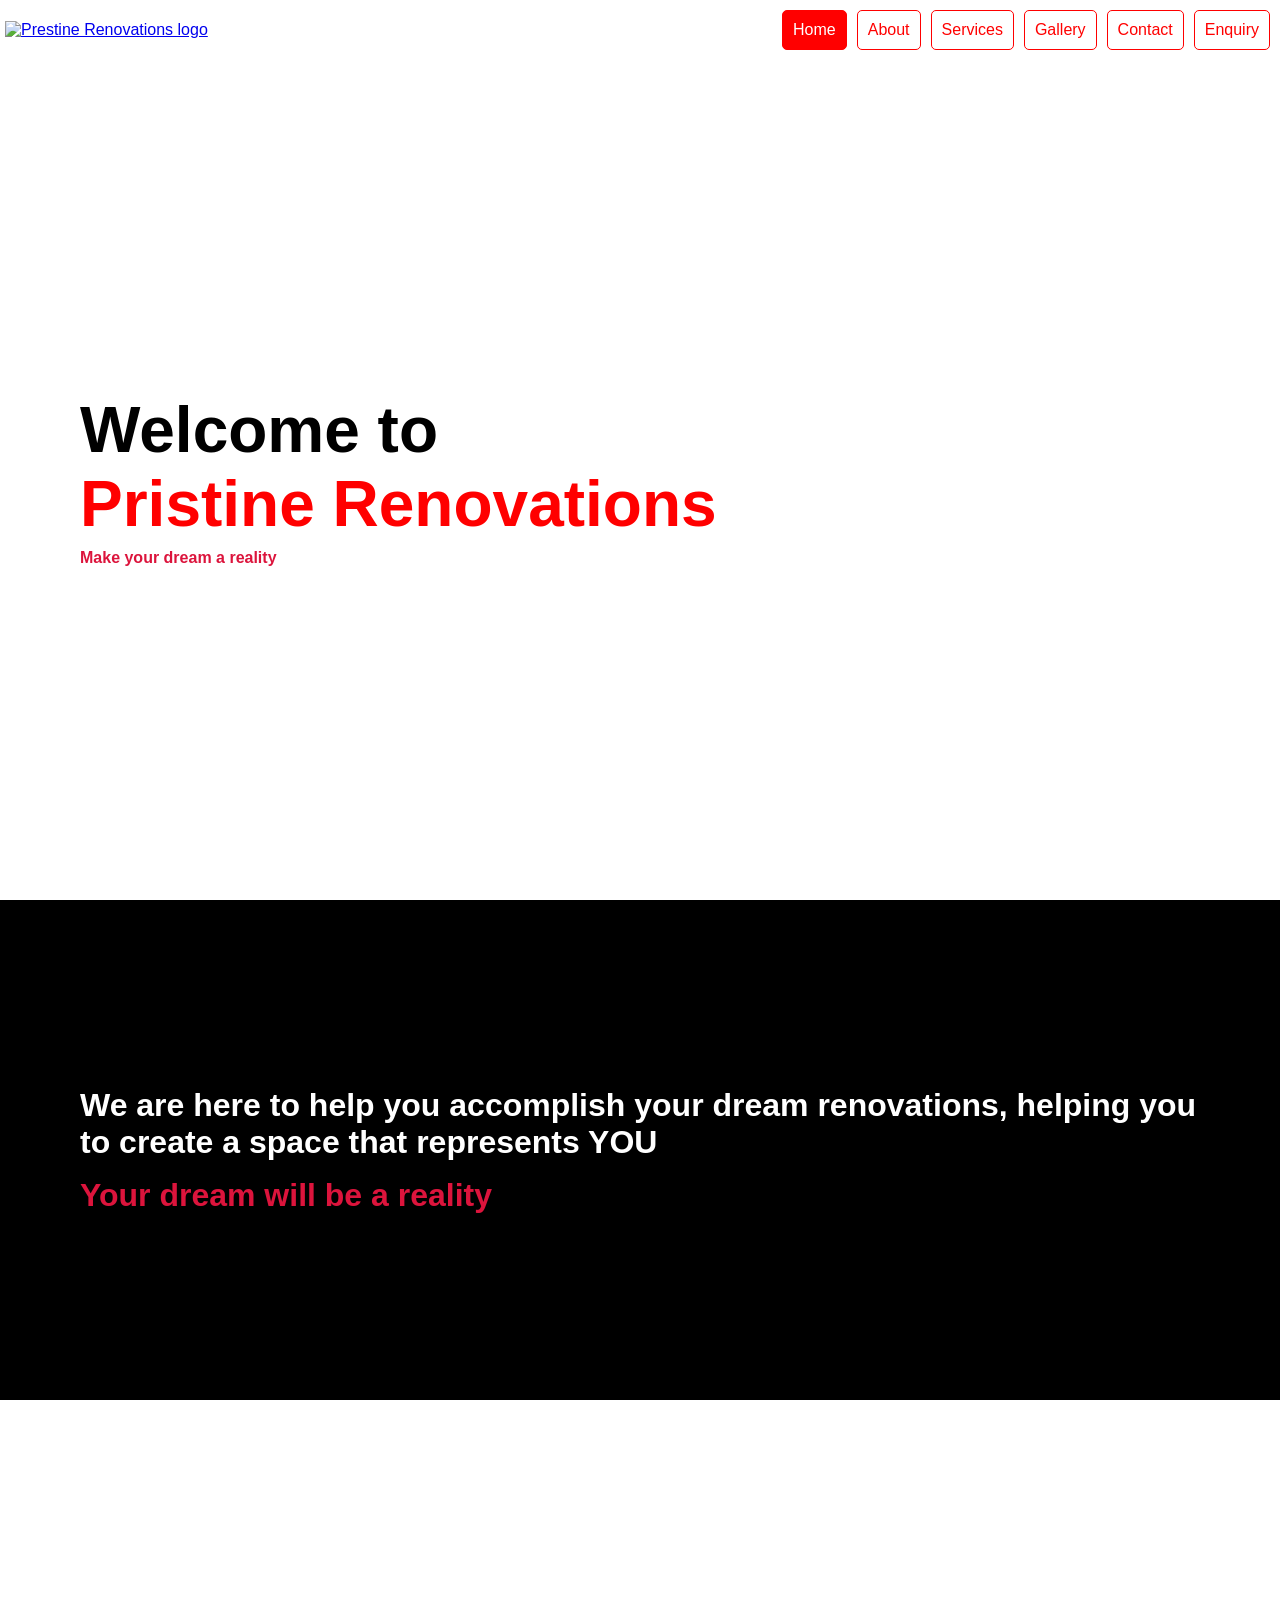
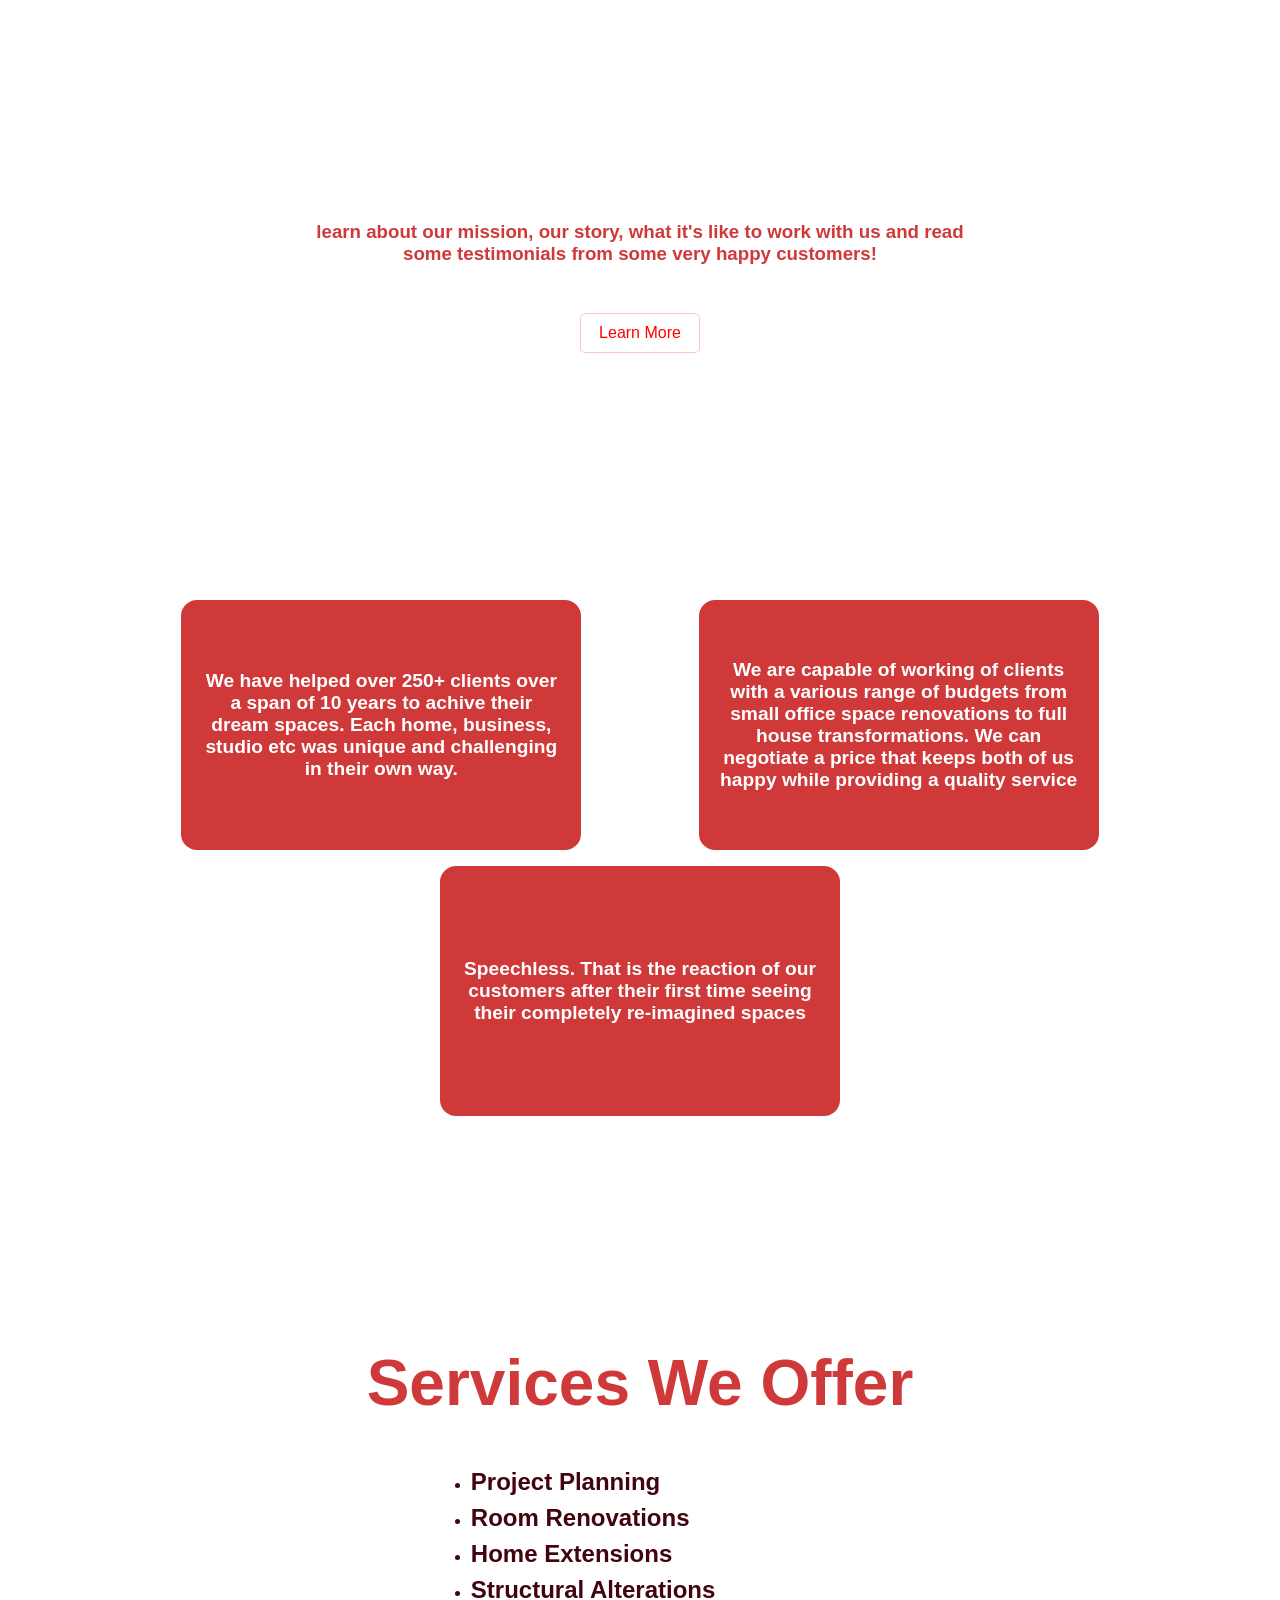
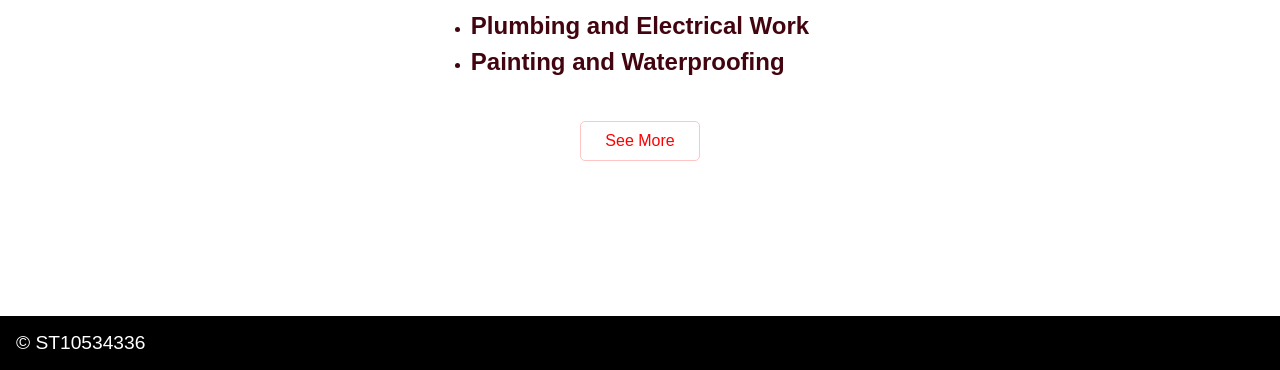
==== index.html @ 382cf3cb "renamed home.html I renamed "home.html" to "index.html" so my github page can function correctly" ====
<!DOCTYPE html>
<html lang="en">
<head>
    <meta charset="UTF-8">
    <meta name="viewport" content="width=device-width, initial-scale=1.0">
    <meta name="description" content=" This is the homepage of Pristine Renovations">
    <meta name="keywords" content=" Home homepage pristine renovations dream-renovation about slogan clients">
    <meta name="robots" content="index, follow">
    <meta name="author" content="Frank Taguemkam-Tokam">

    <title>Homepage</title>
    <link rel="stylesheet" href="CSS/style.css">
    <link rel="icon" type="image/png" href="Images/Prestine Renovations Logo.png">
</head>
<body>
    <header >
        <a href="index.html" id="logo-link"><img id="logo" src="Images\Prestine Renovations Logo.png" alt="Prestine Renovations logo"></a>
        <nav >
            <a href="index.html" id="current-webpage">Home</a>
            <a href="about.html">About</a>
            <a href="services.html">Services</a>
            <a href="gallery.html">Gallery</a>
            <a href="contact.html">Contact</a>
            <a href="enquiry.html">Enquiry</a>
            
        </nav>
    </header>

    <main class="container">
        <div class="hero-section" id="hero-section-home">
            <video  autoplay muted loop plays-inline>
                <source src="Images/Interior-Design-Of-A-Modern-House.mp4" type="video/mp4">
            </video>
            <h1 id="welcome-text">Welcome to <br> <span style="color: red;">Pristine Renovations</span></h1>
            <h4>Make your dream a reality</h4>
        </div>

        <div id="first-paragraph">
            <h1>We are here to help you accomplish your dream renovations, helping you to create a space that represents YOU</h1>
            <h1>Your dream will be a reality</h1>
        </div>

        <div id="home-page-about-us" class="home-page-call-to-action-div">
            <h1>Learn More About Us</h1>
            <h3>learn about our mission, our story, what it's like to work with us and read some testimonials from some very happy customers!</h3>
            <a class="link-button" href="about.html">Learn More</a>
        </div>

        <div id="card-container">
            <div class="blur"></div>

            <div class="card">
                <h2>We have helped over 250+ clients over a span of 10 years to achive their dream spaces.
                 Each home, business, studio etc was unique and challenging in their own way.</h2>
            </div>
            <div class="card">
                <h2>We are capable of working of clients with a various range of budgets from small office space renovations to full house transformations. We can negotiate a price that keeps both of us happy while providing a quality service</h2>
            </div>

            <div class="card">
                <h2>Speechless. That is the reaction of our customers after their first time seeing their completely re-imagined spaces</h2>

            </div>
        </div>

        <div id="home-page-services" class="home-page-call-to-action-div">
            <h1>Services We Offer</h1>
            <ul>
                <li><h2>Project Planning</h2></li>
                <li><h2>Room Renovations</h2></li>
                <li><h2>Home Extensions</h2></li>
                <li><h2>Structural Alterations</h2></li>
                <li><h2>Plumbing and Electrical Work</h2></li>
                <li><h2>Painting and Waterproofing</h2></li>
            </ul>
            <a class="link-button" href="services.html">See More</a>
        </div>
        
    </main>

    <footer>
        &copy; ST10534336
    </footer>

</body>
</html>
---- CSS/style.css ----
* {
    margin: 0;
    padding: 0;
    box-sizing: border-box;
    font-family: Arial, Helvetica, sans-serif;
}

:root {
    --default-text-padding: 5rem;
    --navbar-height: 60px; /*this number was determined by trial and error*/
    --maroon-primary: rgb(208, 57, 57);
    --maroon-very-light: rgb(255, 197, 197);
    --maroon-font-dark: rgb(66, 4, 14);

}

.container {
    width: min(100%, 1920px);
    min-height: calc(100vh - var(--navbar-height));
    margin: auto;

}

#logo {
    width: 60px;
    height: auto;
}

#current-webpage {
    background-color: red;
    color: white;
}

header {
    display: flex;
    background-color: white;
    justify-content: space-between;
    align-items: center;
    padding: 5px;
    position: sticky;
    top: 0;
    min-height: 60px;
    z-index: 1;
}

nav {
    display: flex;
    align-items: center;
    

    & a {
        text-align: center;
        margin: 5px;
        
        color: red;
        border-style: solid;
        border-color: red;
        border-width: 0.1rem;
        border-radius: 5px;
        
        padding: 10px;
        text-decoration: none;
        background-color: white;
        
        & :visited {
            color: red;
        }

        &:hover {
            border-color:rgb(249, 138, 138);
        }
    }

}

.hero-section{
    height: calc(100vh - var(--navbar-height));
    display: flex;
    align-items: center;
    justify-content: center;
    flex-flow: column;
    background-color: beige;
    padding: var(--default-text-padding);
    
    background-position:top;
    background-attachment:fixed;
    background-repeat: no-repeat;
    background-size: cover;

    position: relative;
    z-index: 0;

    text-align: center;
    
}

.hero-section-header {
    font-size: 5rem;

}

#hero-section-home {
    position: relative;
    background-color: white;
    display: flex;
    align-items: start;
    & :not(video) {
        position:relative;
        text-align: left;
        
    }

    & h1 {
        text-align: left;
        
        & div {
            font-size: 5rem;
            font-weight: 700;
        }
        backdrop-filter: blur(5px);
    }

    & h4 {
        color: crimson;
        width: 100%;
        font-weight: 700;
        margin-top: 0.5rem;
        
    }
    
    & video {
        position: absolute;
        z-index: 0;
        inset: 0;
        height: 100%;
        width: 100%;
        /*mask-image: url('../Images/Prestine\ Renovations\ Logo.png');*/
        /*mask-image: linear-gradient(to left, black 50%, transparent 100%);*/
        
        /*below is an encoded png in the base64 format, I did this because the image masked video wouldn't show unless you ran the website on a server*/
        mask-image: url("[data-uri]");
        mask-repeat: no-repeat;
        mask-size: min(1000px, 100%);
        mask-position:80% center;

        
        /*-webkit-mask-image: url('../Images/Prestine\ Renovations\ Logo.png');
        -webkit-mask-repeat: no-repeat;
        -webkit-mask-size:  min(1000px, 100%);
        -webkit-mask-position: 80% center;*/
        
    }
}

#hero-section-services {
    background-image: url("../Images/Prestine\ Renovations\ Photo\ 2.jpg");
    color: whitesmoke;

}

#hero-section-about {
    background-image: url("../Images/Prestine\ Renovations\ Photo\ 1.jpg");
    color: white;

    & h1 {
        color: var(--maroon-primary);
        
    }

}

#hero-section-contact {
    /*background-color:deepskyblue;*/
    color: white;
    background-image: url("../Images/Prestine\ Renovations\ Photo\ 7\ \(Contacts\ Us\).jpg");
    
    

}

#hero-section-gallery {
    background-color: white;
    & h1 {
        color: var(--maroon-primary);
        margin-bottom: 0.5rem;
    }
    & h4 {
        color: var(--maroon-font-dark);
        font-size: 1.5rem;
    }
}

#welcome-text {
    font-size: 4rem;
    overflow-wrap:break-word;
    
}

#first-paragraph {
    font-size: 1rem;
    padding: var(--default-text-padding);
    min-height: 500px;
    display: flex;
    justify-content: center;
    background-color: black;
    color: white;
    flex-flow: column;
    gap: 1rem;

    & :nth-child(2) {
        color: crimson;
    }
}

.home-page-call-to-action-div {
    padding: var(--default-text-padding);
    display: flex;
    flex-flow: column;
    justify-content: center;
    align-items: center;
    min-height: 80vh;
}

#home-page-services {
    gap: 2rem;

    & h1 {
        color: var(--maroon-primary);
        font-size: 4rem;
        margin-bottom: 1rem;
        text-align: center;
    }

    & li {
        color: var(--maroon-font-dark);
        margin-bottom: 0.5rem;
    }

    & .link-button {
        border: 1px solid var(--maroon-very-light)
    }
}

#home-page-about-us {
    & h1 {
        text-align: center;
        font-size: 7rem;
        background-image: url('../Images/Prestine\ Renovations\ Photo\ 8.jpg');
        background-size: cover;
        background-repeat: no-repeat;
        background-position: center;
        background-attachment: fixed;
        
        -webkit-background-clip: text;
        background-clip: text;
        -webkit-text-fill-color: transparent;
        color: transparent;

        font-weight: 900;

    }
    & h3 {
        color: var(--maroon-primary);
        max-width: 700px;
        text-align: center;
    }
    & .link-button {
        margin-top: 3rem;
        border: 1px solid var(--maroon-very-light);
    }
}
#our-story {
    padding: var(--default-text-padding);
    display: flex;
    flex-flow: column;
    align-items: center;
    justify-content: center;
    text-align: center;
    background-color: var(--maroon-primary);
    color: white;
    min-height: 70vh;
    & * {
        max-width: 1200px;
    }
    & h1 {
        font-size: 4rem;
        margin-bottom: 1.5rem;
    }

    & h3 {
        color: var(--maroon-very-light);
    }
}


#expectations {
    padding: var(--default-text-padding);

    background-image: url("../Images/Prestine\ Renovations\ Photo\ 6\ \(Planning\).jpg");
    background-repeat: no-repeat;
    background-attachment: fixed;
    background-position: center;
    background-size: cover;
    width: 100%;

    display: flex;
    flex-direction: column;
    align-items: center;
    color: white;
    backdrop-filter: blur(1rem);
    & * {
        max-width: 1200px;
    }

    & h1 {
        font-size: 4rem;
        margin-bottom: 5rem;
    }
    & li {
        font-weight: bold;
        margin-bottom: 0.5rem;
        font-size: 1.5rem;
    }

}

#testimonial-container {
    padding: var(--default-text-padding);
    color: var(--maroon-primary);

    display: flex;
    flex-flow: column;
    gap: 1.5rem;
    min-height: 100vh;
    justify-content: center;
    align-items: center;
    & h1 {
        font-size: 3rem;
        margin-bottom: 2rem;
    }
}

.testimonial {
    padding: 2rem;
    max-width: min(1000px, 100%);
    border: 1px solid var(--maroon-primary);
    color: var(--maroon-font-dark);
    border-radius: 1rem;

    & span {
        color: var(--maroon-primary);
    }
}

#about-page-call-to-action {
    
    position: relative;
    min-height: 50vh; 
    background-image: url('../Images/Prestine\ Renovations\ Photo\ 3.jpg');
    background-attachment: fixed;
    background-repeat: no-repeat;
    background-position: center;
    background-size: cover;
    padding: 2rem;
    display: flex;
    flex-flow: column;
    align-items: center;
    justify-content: center;

    z-index: 0;

    color: var(--maroon-primary);

    h1 {
        max-width: 1000px;
        padding: 0.5rem;
        font-size: 4rem;
        margin-bottom: 1rem;
        text-align: center;
    }
}

#card-container {
    display: flex;
    padding: var(--default-text-padding);
    justify-content:space-evenly;
    align-items: center;
    flex-wrap: wrap;

    min-height: 500px;
    width: min(100%, 1920);
    margin: auto;
    gap: 1rem;
    
    position: relative;
    z-index: 0;

    background-image: url(../Images/Prestine\ Renovations\ Photo\ 5.jpg);
    background-position: top;
    background-size:cover;
    background-attachment: fixed;
    background-repeat: no-repeat;

    transition-property: filter, transform;
    transition-duration: 0.5s;

    &:has(:hover :not(.blur)) .card:not(:hover){
        filter: blur(10px);
        transform: scale(90%)
    }
    
}

.card {
    min-height: 250px;
    width: min(400px, 100%);
    display: flex;
    position: relative;
    align-items: center;
    font-size: 0.8rem;
    justify-content: center;
    background-color: rgb(208, 57, 57);
    color: white;
    padding: 1rem;
    text-align:center;
    border-radius: 1rem;

    transition-property: transform, background-color, border-color, color, filter;
    transition-duration: 0.5s;
    border: 2px solid rgb(208, 57, 57);

    user-select: none;

    &:hover {
        transform: translateY(-50px) scale(120%);
        background-color: white;
        color: rgb(208, 57, 57);
        border-color: rgb(208, 57, 57);
        
    }
    
}

#service-card-container {
    padding: var(--default-text-padding);
    display: grid;
    grid-template-columns: 1fr 1fr 1fr;
    gap: 1rem;
    width: min(1920px, 100%);

    
}

.service-card {

    display: flex;
    flex-flow: column;
    justify-content: center;
    border: 1px solid var(--maroon-primary);
    padding: 2rem;
    
    border-radius: 0.5rem;

    transition-property: transform;
    transition-duration: 0.5s;
    background-color: white;

    transition-property: background-color, transform;
    transition-duration: 0.5s;

    user-select: none;
    color: var(--maroon-font-dark);
    h1 {
        margin-bottom: 2rem;
        color: var(--maroon-primary);
        text-align: center;
    }

    h3 {
        margin-bottom: 0.5rem;
        text-align: center;
    }

    &:hover {
        transform: scale(110%);
    }
}

#services-process {
    padding: var(--default-text-padding);
    display: flex;
    flex-direction: column;
    align-items: center;

    h1 {
        text-align: center;
        color: var(--maroon-primary);
        margin-bottom: 2rem;
        font-size: 3rem;
    }

    h2 {
        margin-bottom: 1rem;
        font-size: 1.25rem;
        color: var(--maroon-font-dark);
    }

    & * {
        width: min(1000px, 100%);
        
    }
}

#book-consultation-call-to-action {
    position: relative;
    height: 50vh;
    background-image: url("../Images/Prestine\ Renovations\ Photo\ 4\ \(Shaking\ hands\).jpg");
    background-attachment: fixed;
    background-repeat: no-repeat;
    background-position: center;
    background-size: cover;

    display: flex;
    flex-flow: column;
    align-items: center;
    justify-content: center;

    z-index: 0;

    color: white;

    h1 {
        font-size: 4rem;
        margin-bottom: 1rem;
        text-align: center;
    }

    
}

#gallery-images-container {
    border-top: 3px solid maroon;
    display: grid;
    grid-template-columns: 1fr 1fr;
    margin: auto;
    width: min(100%, 1400px);
    padding: var(--default-text-padding);
    place-items: center;

    transition-property: transform;
    transition-duration: 0.5s;

    &:has(:hover) .gallery-image-div:not(:hover) {
        transform: scale(90%);
    }
    

}

.gallery-image-div {
    display: flex;
    flex-flow: column;
    align-items: center;
    margin-bottom: 3rem;
    gap: 2rem;
    transition-property: transform;
    transition-duration: 0.5s;
    user-select: none;
    & img {
        /*width: 992px;*/
        /*height: 558px;*/
        width: min(500px, 100%);
        aspect-ratio: 16/9;
        border-radius: 2rem;
    }

    h2 {
        width: min(100%, 400px);
        color: var(--maroon-primary);
        font-size: 1.25rem;
        text-align: center;
    }
    
    &:hover {
        transform: scale(110%);
    }
}

.blur {
        /*set position:reletative for it's parent element as well as z-index:0 in the same parent element*/

        position:absolute;
        
        width: 100%;
        height: 100%;
        backdrop-filter: blur(1rem);

        z-index: -1;
        inset: 0;
    }

.link-button {
        text-align: center;
        margin: 5px;
        
        color: red;
        border-radius: 5px;
        
        padding: 10px;
        text-decoration: none;
        background-color: white;
        
        transition-property: color, background-color;
        transition-duration: 0.5s;
        font-size: 1.7rem;
        font-size: 1rem;
        width: 120px;
        & :visited {
            color: red;
        }

        &:hover {
            background-color: red;
            color: white;
        }
}

#contact-page-form, #enquiry-page-form{
    display: flex;
    flex-flow: column;
    padding: var(--default-text-padding);
    gap: 2rem;
    background-color: rgb(249, 138, 138);
    font-size: 1.5rem;

    

    
}

#enquiry-page-form {
    background-color: var(crimson);
}

.form-input-div {
        display: flex;
        flex-direction: column;
        gap: 1rem;
        color: white;
        & :nth-child(2) {
            width: max-content;
        }
        
        border: none;

        & input, select {
            max-width: min(1000px, 100%);
            font-size: 1.5rem;
            padding: 1.2rem;
            text-overflow: ellipsis;
            &:focus-within {
                outline: var(--maroon-very-light) 1px solid;

            }

            border-radius: 0.5rem;
            border: none;
        }

        & select {
            color: var(--maroon-font-dark);
            border: none;

            & option {
                color: var(--maroon-font-dark);
                width: min(1000px, 100%);
                background-color: var(--maroon-very-light);
            }
        }

}

#message {
  resize: none; /* Allows resizing up and down only */
  width: min(500px, 100%);      /* Makes it responsive to the parent container */
  font-size: 1.5rem;
  padding: 1rem;
  border-radius: 0.5rem;

  &:focus-within {
    outline: var(--maroon-very-light) 1px solid;

    }
}

.error {
    color: rgb(255, 29, 67);
    visibility:hidden;

}
#submit-button {
    margin-top: 3rem;
    width: max-content;
    padding: 1rem;
    font-size: 1.5rem;
    background-color: maroon;
    color: white;
    border-radius: 0.5rem;
    
    border: none;

    &:hover {
        color: maroon;
        background-color: white;
    }

    transition-property: color, background-color;
    transition-duration: 1.5s;
}

#budget-disclaimer {
    font-size: 1rem;
    color: var(--maroon-font-dark);
    max-width: 700px;
}

#contact-details-section {
    display: flex;
    flex-direction: column;
    gap: 2rem;
    font-size: 1.5rem;
    padding: var(--default-text-padding);

    background-color:burlywood;
    color:firebrick;
    
}

footer {
    background-color: black;
    color: white;
    padding: 1rem;
    font-size: 1.2rem;
}

.slide-in-animated-element {
    animation: slideIn;
    animation-timeline: view();

}

@keyframes slideIn {
  from {
    transform: translateX(-100px);
    opacity: 0.5;
  }
  to {
    transform: translateX(0);
    opacity: 1;
  }
}


/*tablet*/
@media (max-width: 1000px) {
    nav {
        flex-wrap: wrap;
    }
    #welcome-text {
        width: 100%;
        font-size: 3rem;
        text-align: center;
    }
    #service-card-container {
        grid-template-columns: 1fr 1fr;
    }
}

/*smartphone*/
@media (max-width: 670px) {
    
    nav {
        flex-wrap: wrap;
    }
    #welcome-text {
        width: 100%;
        font-size: 3rem;
        text-align: center;
    }
    #service-card-container {
        grid-template-columns: 1fr;
    }
    #gallery-images-container {
        grid-template-columns: 1fr;
    }
    
}
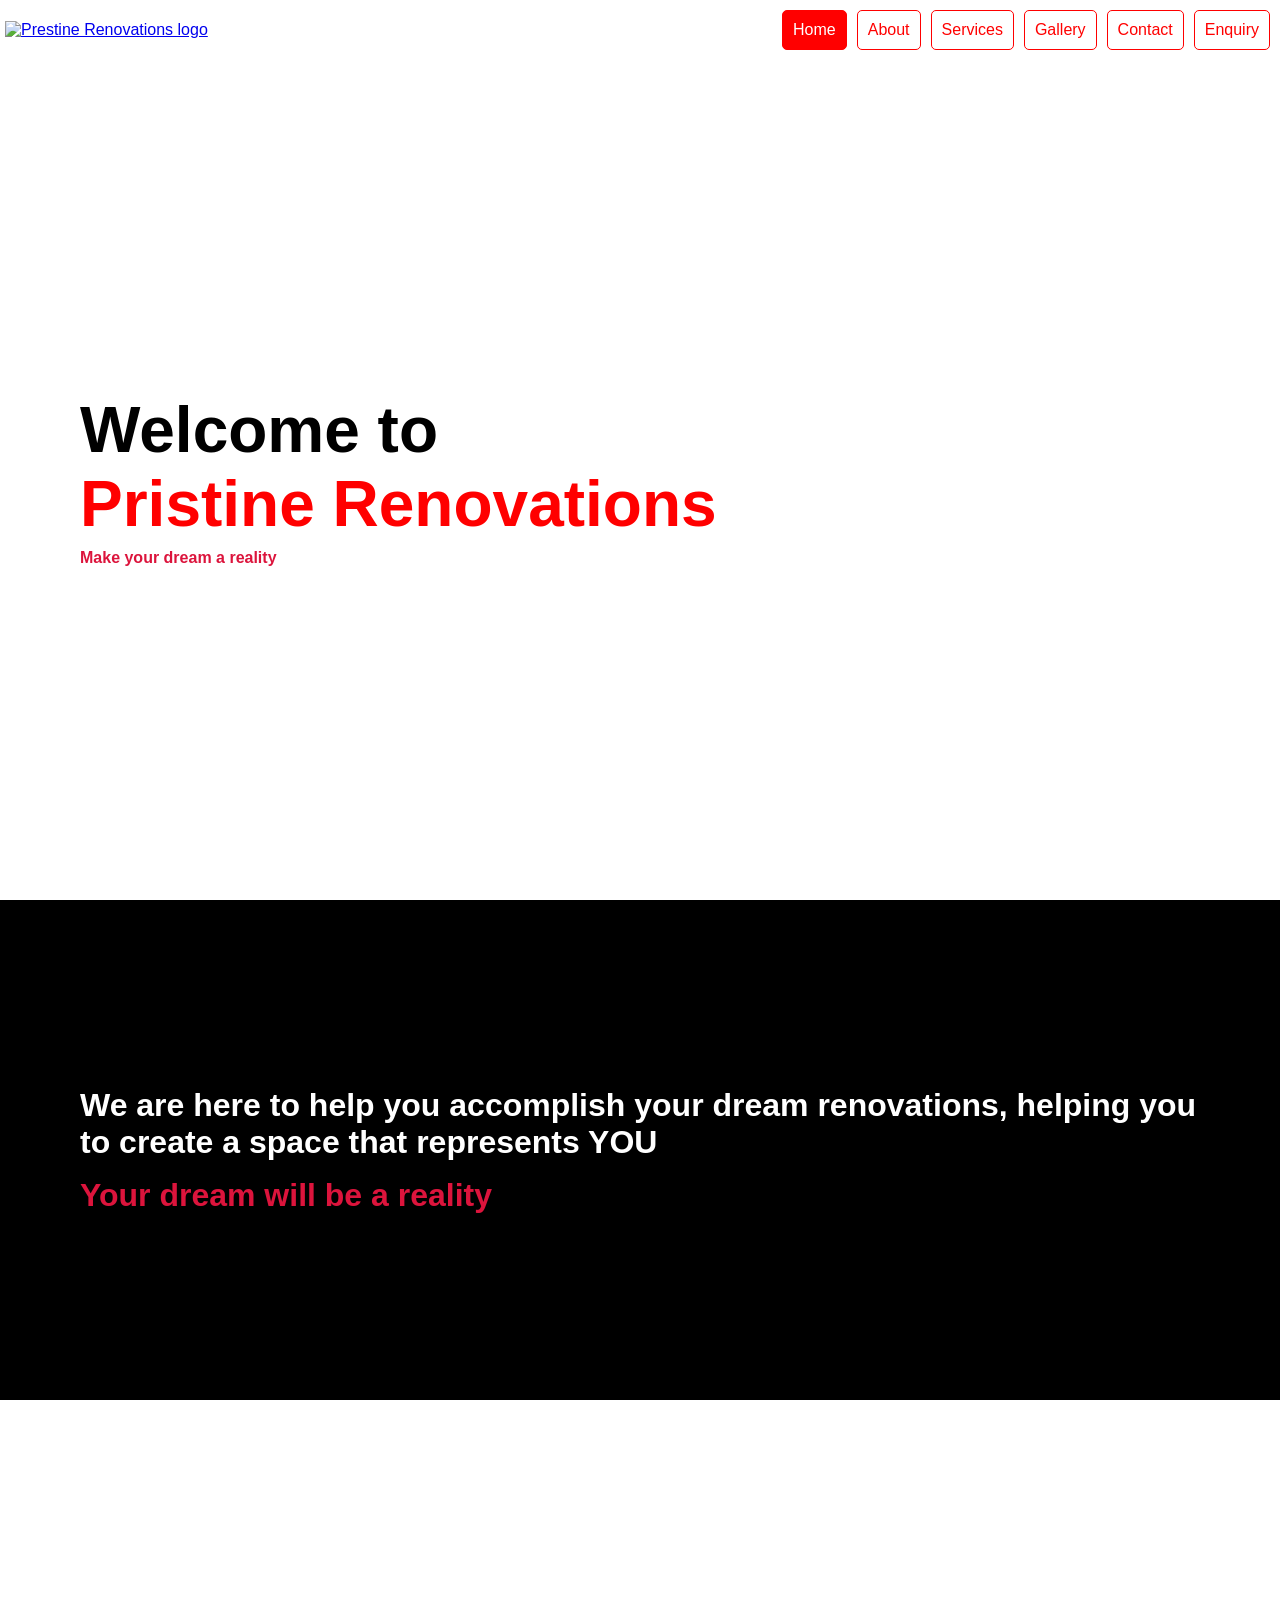
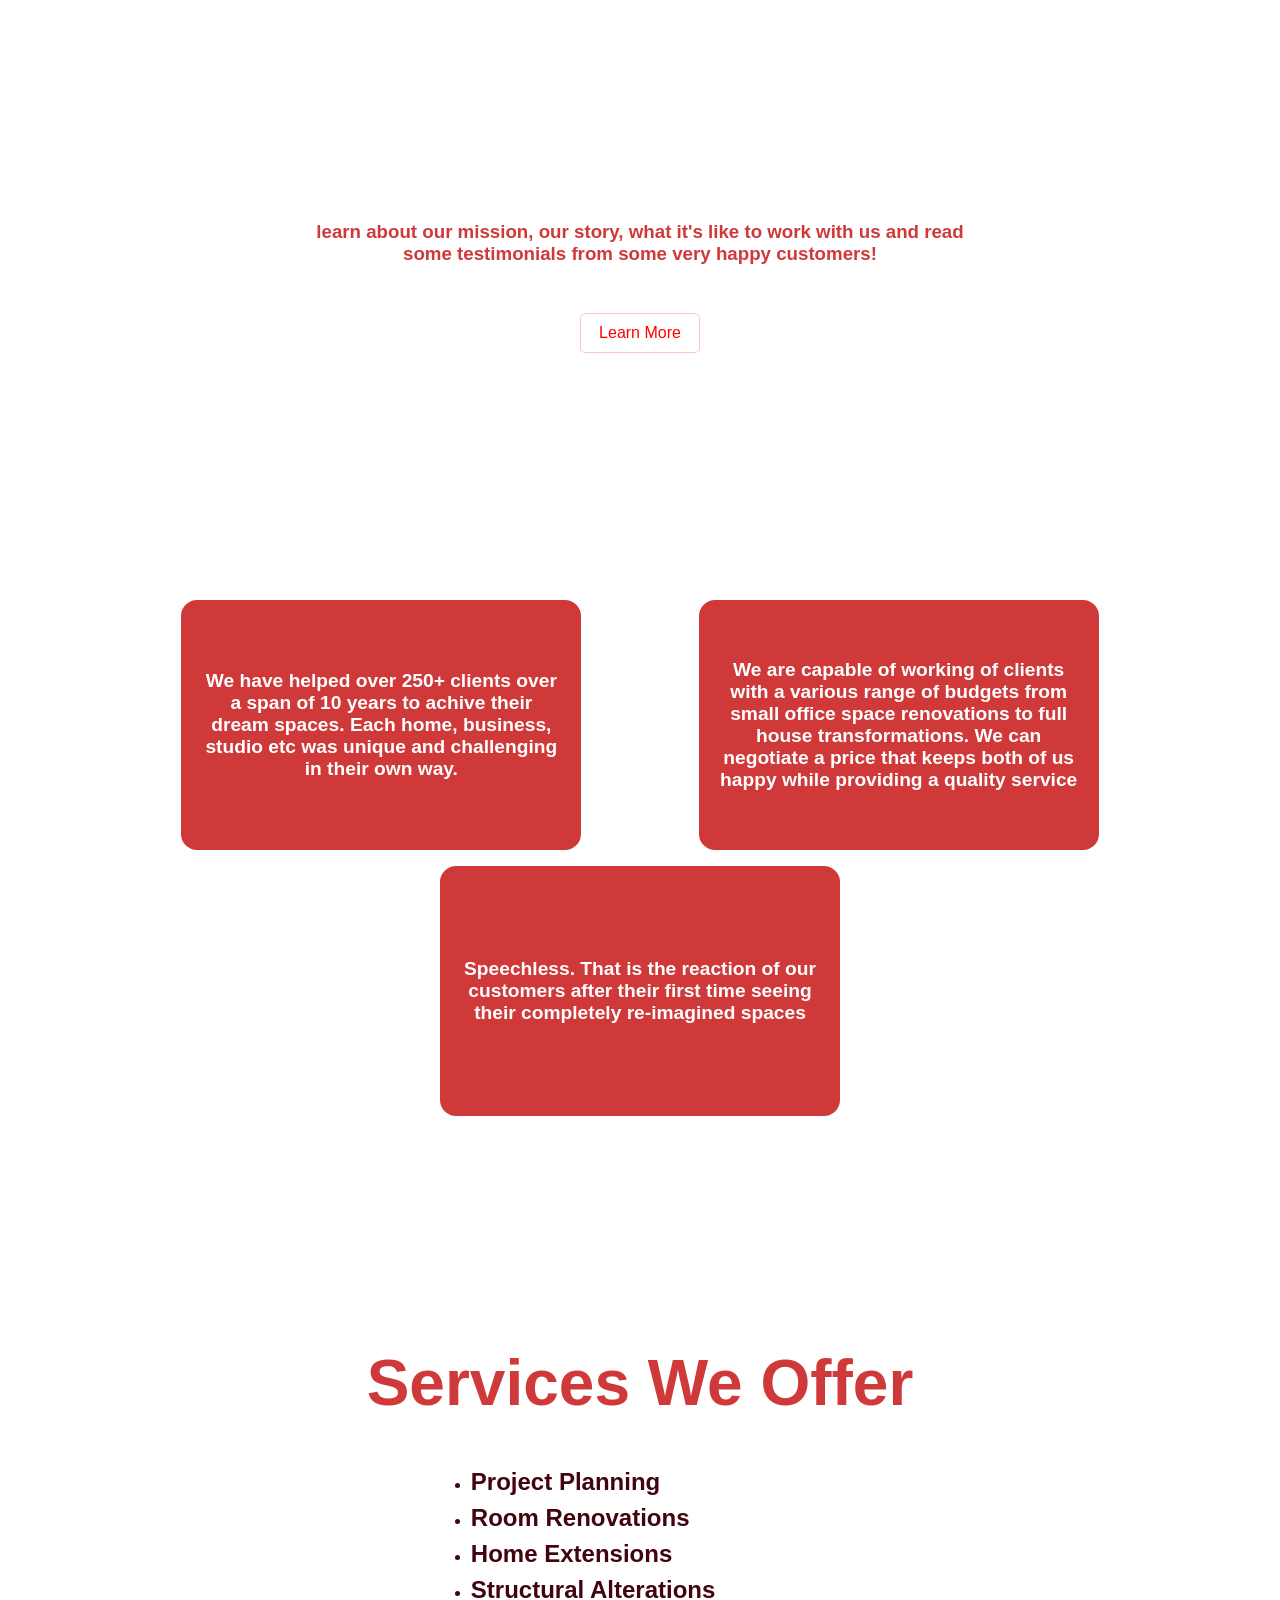
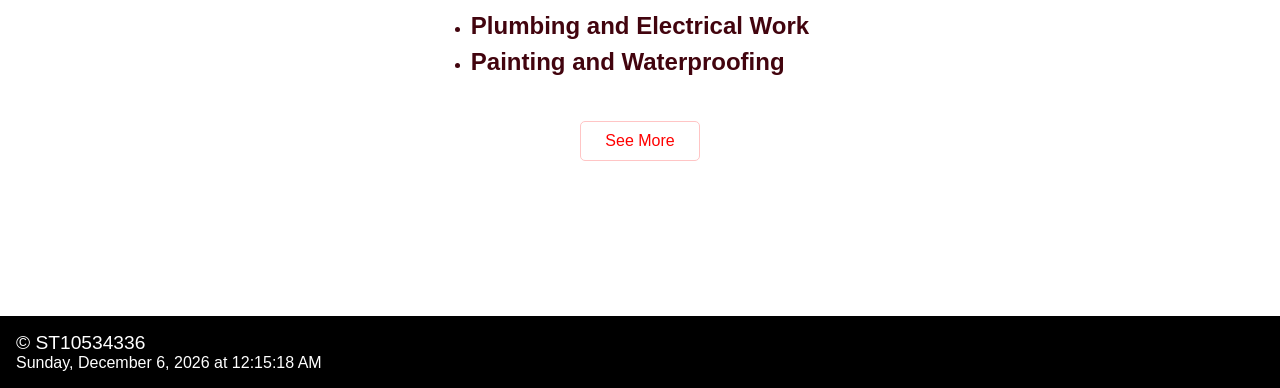
==== commit df1ba7d5: "added date and time to website footer added date and time footer to website with some html and javas" ====
--- a/index.html
+++ b/index.html
@@ -11,6 +11,8 @@
     <title>Homepage</title>
     <link rel="stylesheet" href="CSS/style.css">
     <link rel="icon" type="image/png" href="Images/Prestine Renovations Logo.png">
+
+    <script src="JavaScript/DateAndTimeFooter.js" defer></script>
 </head>
 <body>
     <header >
@@ -80,6 +82,7 @@
 
     <footer>
         &copy; ST10534336
+        <p id="footer-datetime"></p>
     </footer>
 
 </body>
--- a/CSS/style.css
+++ b/CSS/style.css
@@ -353,10 +353,28 @@
     }
 }
 
+.map-container {
+    display: flex;
+    flex-flow: column;
+    padding: var(--default-text-padding);
+    gap: 1rem;
+    color: white;
+    text-align: center;
+    background-color: var(--maroon-primary);
+    font-size: 1.5rem;
+
+    & iframe {
+        border-radius: 1rem;
+        align-self: center;
+        width: min(100%, 500px);
+    }
+
+}
+
 #about-page-call-to-action {
     
     position: relative;
-    min-height: 50vh; 
+    min-height: 70vh; 
     background-image: url('../Images/Prestine\ Renovations\ Photo\ 3.jpg');
     background-attachment: fixed;
     background-repeat: no-repeat;
@@ -370,7 +388,8 @@
 
     z-index: 0;
 
-    color: var(--maroon-primary);
+    color: white;
+    
 
     h1 {
         max-width: 1000px;
@@ -378,6 +397,8 @@
         font-size: 4rem;
         margin-bottom: 1rem;
         text-align: center;
+        backdrop-filter: blur(5px);
+    
     }
 }
 
@@ -587,6 +608,65 @@
     }
 }
 
+#gallery-lightbox {
+    position:fixed;
+    top: 0;
+    z-index: 5;
+    width: 100%;
+    height: 100%;
+    background-color: rgba(34, 33, 33, 0.5);
+    color: white;
+    padding: 1rem;
+    display: flex;
+    flex-flow: row;
+    justify-content: space-between;
+    
+    backdrop-filter: blur(5px);
+
+    /*  !!!CRITICAL ATTRIBUTE!!!   */
+    visibility: hidden;
+    user-select: none;
+
+    & #next-img-button, #previous-img-button {
+        background-color: rgb(255, 29, 67);
+        padding: 1rem;
+        border-radius: 0.5rem;
+        height: 75px;
+        width: 100px;
+        text-align: center;
+        align-content: center;
+        font-size: 2rem;
+        transform:translateY(calc(50vh - 50px));
+        cursor: pointer;
+
+        
+        &:hover {
+            background-color: crimson;
+
+        }
+    }
+
+    & #close-button {
+        position:absolute;
+        right: 50px;
+        cursor: pointer;
+        padding: 1rem;
+        &:hover {
+            color: red;
+            
+        }
+    }
+
+    & #gallery-lightbox-img {
+        position: absolute;
+        --width-formula: min(calc(100vw - 250px - 1rem), 1000px);
+        width: var(--width-formula);
+        aspect-ratio: 16/9;
+        align-self: center;
+        margin-inline: calc((100vw - var(--width-formula) - 3rem) /2);
+    }
+}
+
 .blur {
         /*set position:reletative for it's parent element as well as z-index:0 in the same parent element*/
 
@@ -719,6 +799,57 @@
     transition-duration: 1.5s;
 }
 
+.modal-container {
+    width: 100vw;
+    height: 100vh;
+    position: fixed;
+    background-color: rgba(128, 128, 128, 0.486);
+    z-index: 5;
+    top: 0;
+    display: flex;
+    justify-content: center;
+    padding: 2rem;
+
+    visibility: hidden;
+
+    backdrop-filter: blur(10px);
+    
+}
+
+.modal {
+    width: min(100%, 500px);
+    height: 300px;
+    display: flex;
+    flex-flow: column;
+    justify-content: center;
+    align-items: center;
+    background-color: var(--maroon-very-light);
+    padding: 2rem;
+    gap: 2rem;
+    border-radius: 1rem;
+    text-align: center;
+    color: var(--maroon-font-dark);
+
+    
+    & .modal-emoji {
+        font-size: 3rem;
+    }
+    & button {
+        border: none;
+        color: white;
+
+        background-color: var(--maroon-primary);
+        padding: 0.5rem;
+        width: min(100px, 100%);
+
+        &:hover {
+            background-color: white;
+            color: var(--maroon-primary);
+        }
+        
+    }
+}
+
 #budget-disclaimer {
     font-size: 1rem;
     color: var(--maroon-font-dark);
@@ -742,6 +873,10 @@
     color: white;
     padding: 1rem;
     font-size: 1.2rem;
+}
+
+#footer-datetime {
+    font-size: 1rem;
 }
 
 .slide-in-animated-element {
